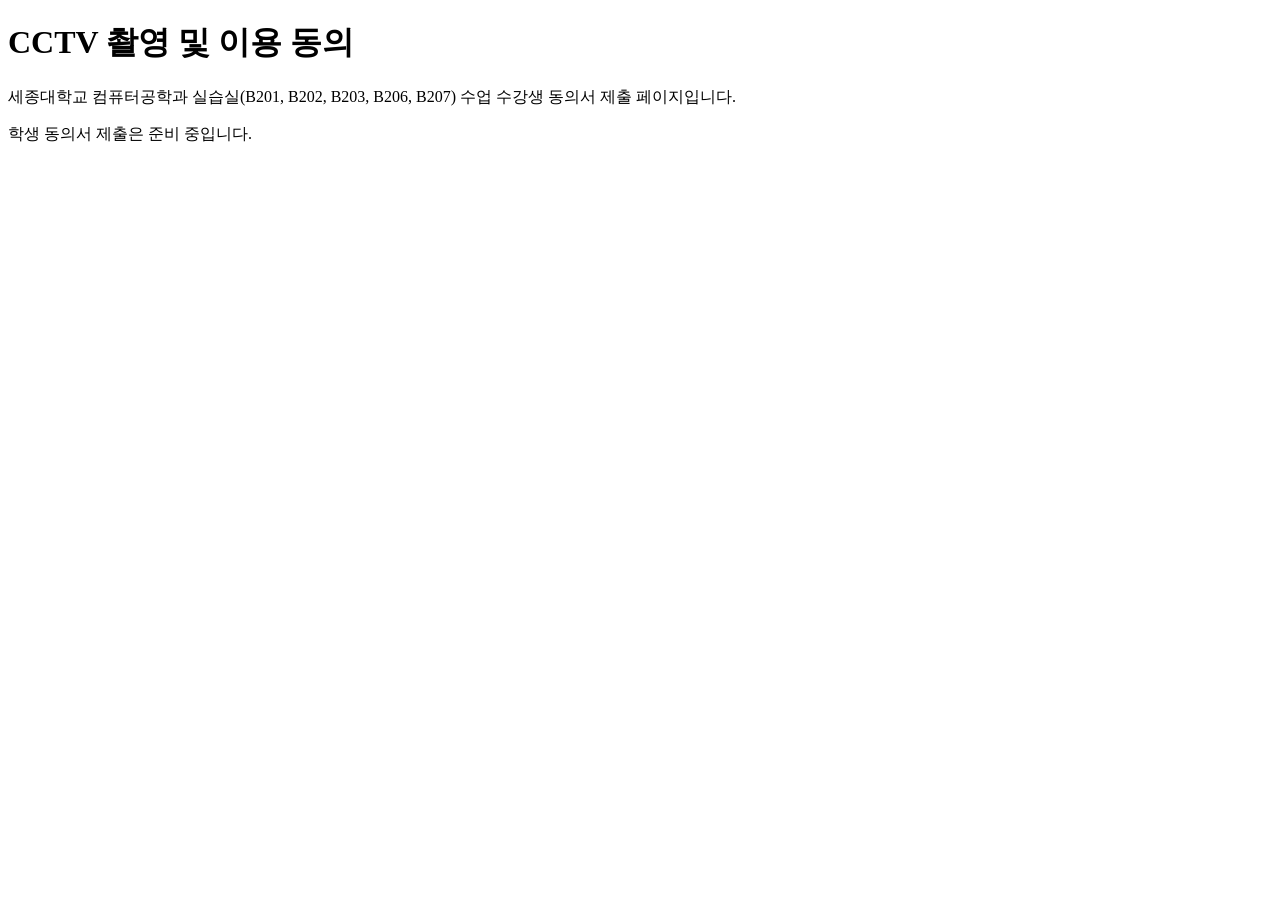
==== src/main/resources/templates/index.html @ c2a01365 "Add admin login, roster upload pages and local dev profile - Spring Security: /admin/** behind one s" ====
<!DOCTYPE html>
<html lang="ko" xmlns:th="http://www.thymeleaf.org">
<head th:replace="~{admin/fragments :: head('CCTV 촬영 동의')}"></head>
<body class="center">
<main class="card login">
	<h1>CCTV 촬영 및 이용 동의</h1>
	<p>세종대학교 컴퓨터공학과 실습실(B201, B202, B203, B206, B207) 수업 수강생 동의서 제출 페이지입니다.</p>
	<p class="muted">학생 동의서 제출은 준비 중입니다.</p>
</main>
</body>
</html>
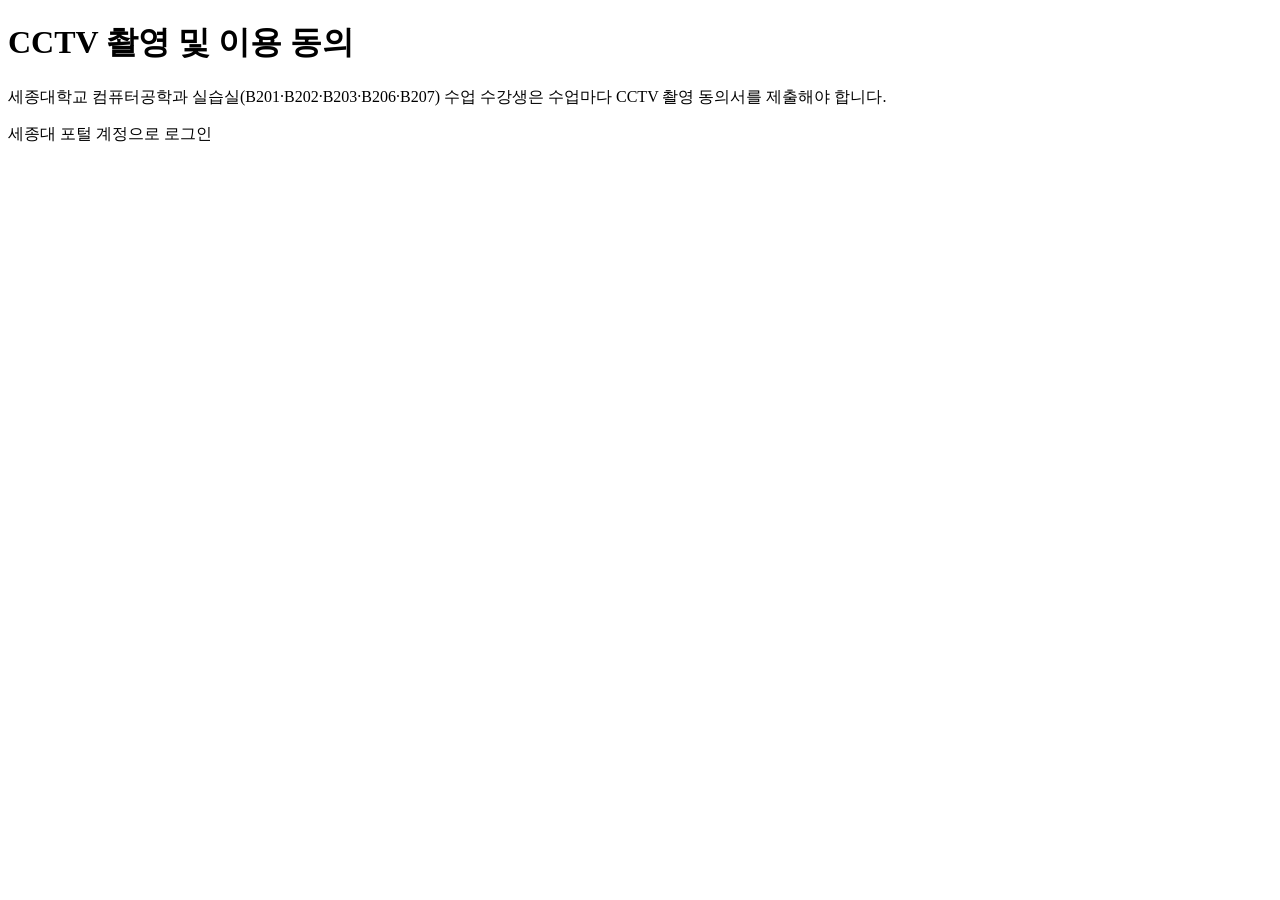
==== commit 348f9183: "Add student consent flow - Student login with the Sejong portal (StudentAuthenticator); failures   l" ====
--- a/src/main/resources/templates/index.html
+++ b/src/main/resources/templates/index.html
@@ -1,11 +1,11 @@
 <!DOCTYPE html>
 <html lang="ko" xmlns:th="http://www.thymeleaf.org">
-<head th:replace="~{admin/fragments :: head('CCTV 촬영 동의')}"></head>
+<head th:replace="~{student/fragments :: head('CCTV 촬영 동의')}"></head>
 <body class="center">
 <main class="card login">
 	<h1>CCTV 촬영 및 이용 동의</h1>
-	<p>세종대학교 컴퓨터공학과 실습실(B201, B202, B203, B206, B207) 수업 수강생 동의서 제출 페이지입니다.</p>
-	<p class="muted">학생 동의서 제출은 준비 중입니다.</p>
+	<p>세종대학교 컴퓨터공학과 실습실(B201·B202·B203·B206·B207) 수업 수강생은 수업마다 CCTV 촬영 동의서를 제출해야 합니다.</p>
+	<a class="button block" th:href="@{/login}">세종대 포털 계정으로 로그인</a>
 </main>
 </body>
 </html>
